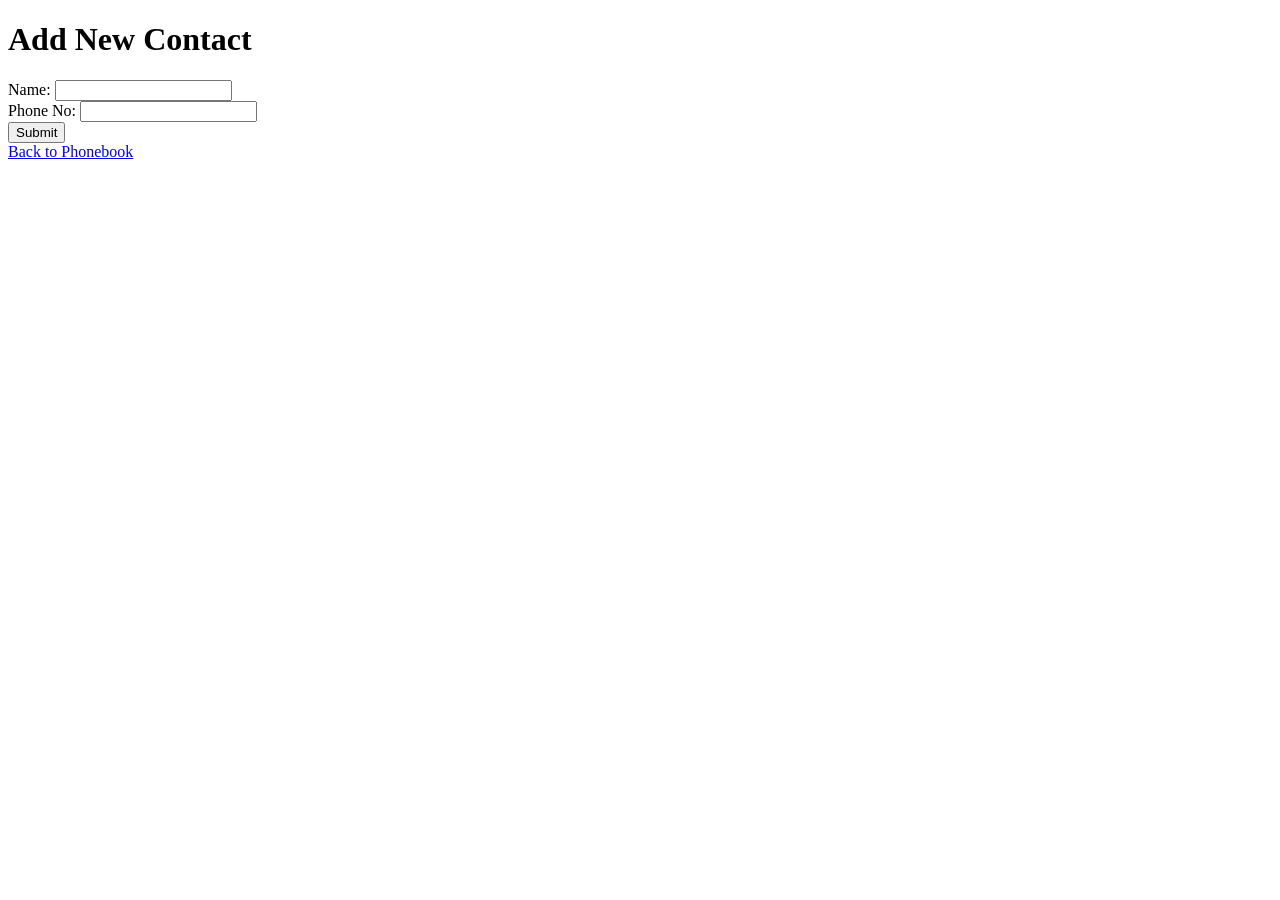
==== flask-phonebook/templates/add.html @ c6205e9b "update" ====
<!DOCTYPE html>
<html lang="en">
<head>
    <meta charset="UTF-8">
    <meta name="viewport" content="width=device-width, initial-scale=1.0">
    <title>Add Contact</title>
</head>
<body>
    <h1>Add New Contact</h1>
    <form method="post">
        <label for="name">Name:</label>
        <input type="text"  name="name" required>
        <br>
        <label for="phone">Phone No:</label>
        <input type="text"  name="phone" required>
        <br>
        <button type="submit">Submit</button>
    </form>
    <a href="{{url_for('index')}}">Back to Phonebook</a>
</html>
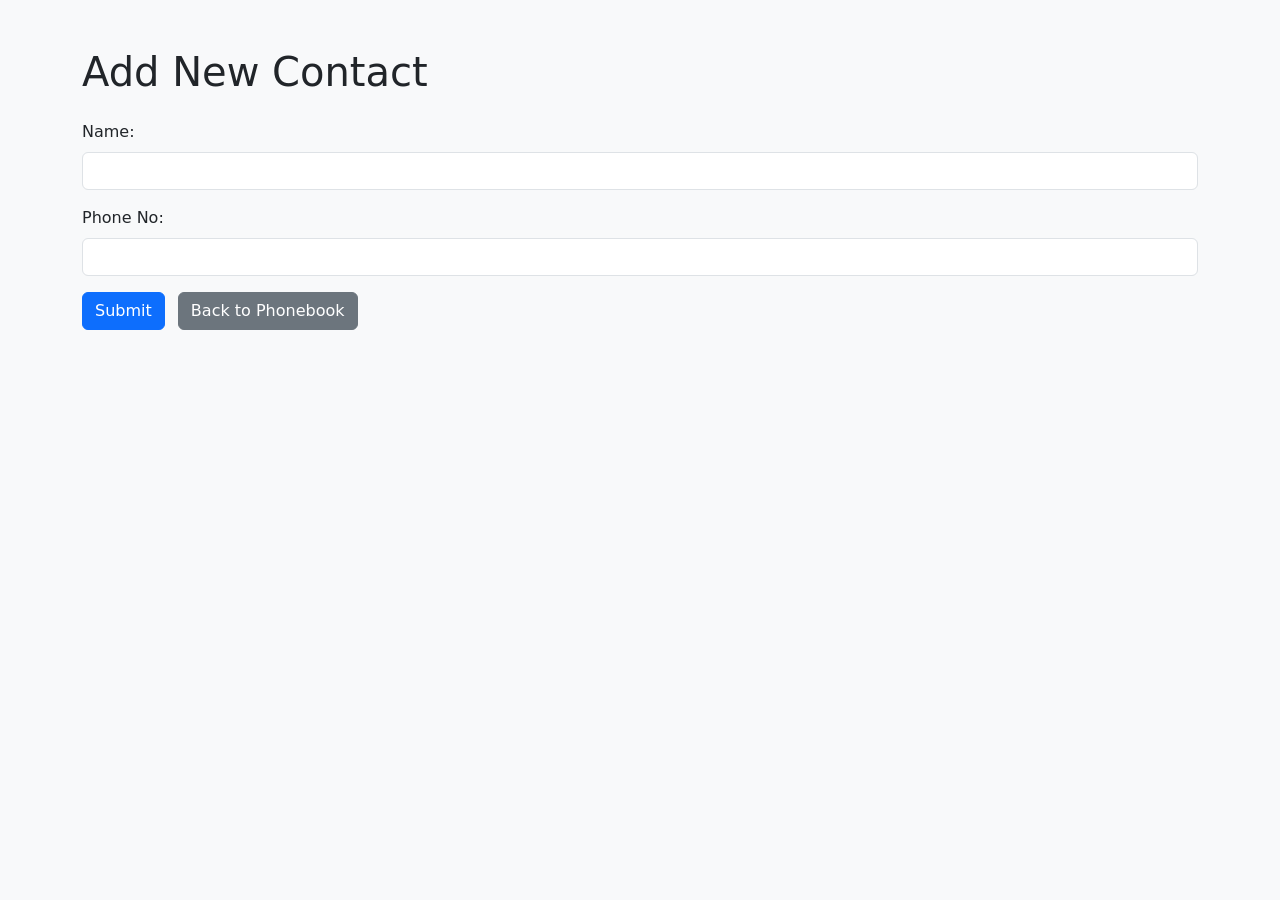
==== commit f048106f: "update files" ====
--- a/flask-phonebook/templates/add.html
+++ b/flask-phonebook/templates/add.html
@@ -4,17 +4,23 @@
     <meta charset="UTF-8">
     <meta name="viewport" content="width=device-width, initial-scale=1.0">
     <title>Add Contact</title>
+    <link href="https://cdn.jsdelivr.net/npm/bootstrap@5.3.3/dist/css/bootstrap.min.css" rel="stylesheet">
 </head>
-<body>
-    <h1>Add New Contact</h1>
-    <form method="post">
-        <label for="name">Name:</label>
-        <input type="text"  name="name" required>
-        <br>
-        <label for="phone">Phone No:</label>
-        <input type="text"  name="phone" required>
-        <br>
-        <button type="submit">Submit</button>
-    </form>
-    <a href="{{url_for('index')}}">Back to Phonebook</a>
+<body class="bg-light">
+    <div class="container mt-5">
+        <h1 class="mb-4">Add New Contact</h1>
+        <form method="post" class="mb-3">
+            <div class="mb-3">
+                <label for="name" class="form-label">Name:</label>
+                <input type="text" name="name" class="form-control" required>
+            </div>
+            <div class="mb-3">
+                <label for="phone" class="form-label">Phone No:</label>
+                <input type="text" name="phone" class="form-control" required>
+            </div>
+            <button type="submit" class="btn btn-primary">Submit</button>
+            <a href="{{url_for('index')}}" class="btn btn-secondary ms-2">Back to Phonebook</a>
+        </form>
+    </div>
+</body>
 </html>
